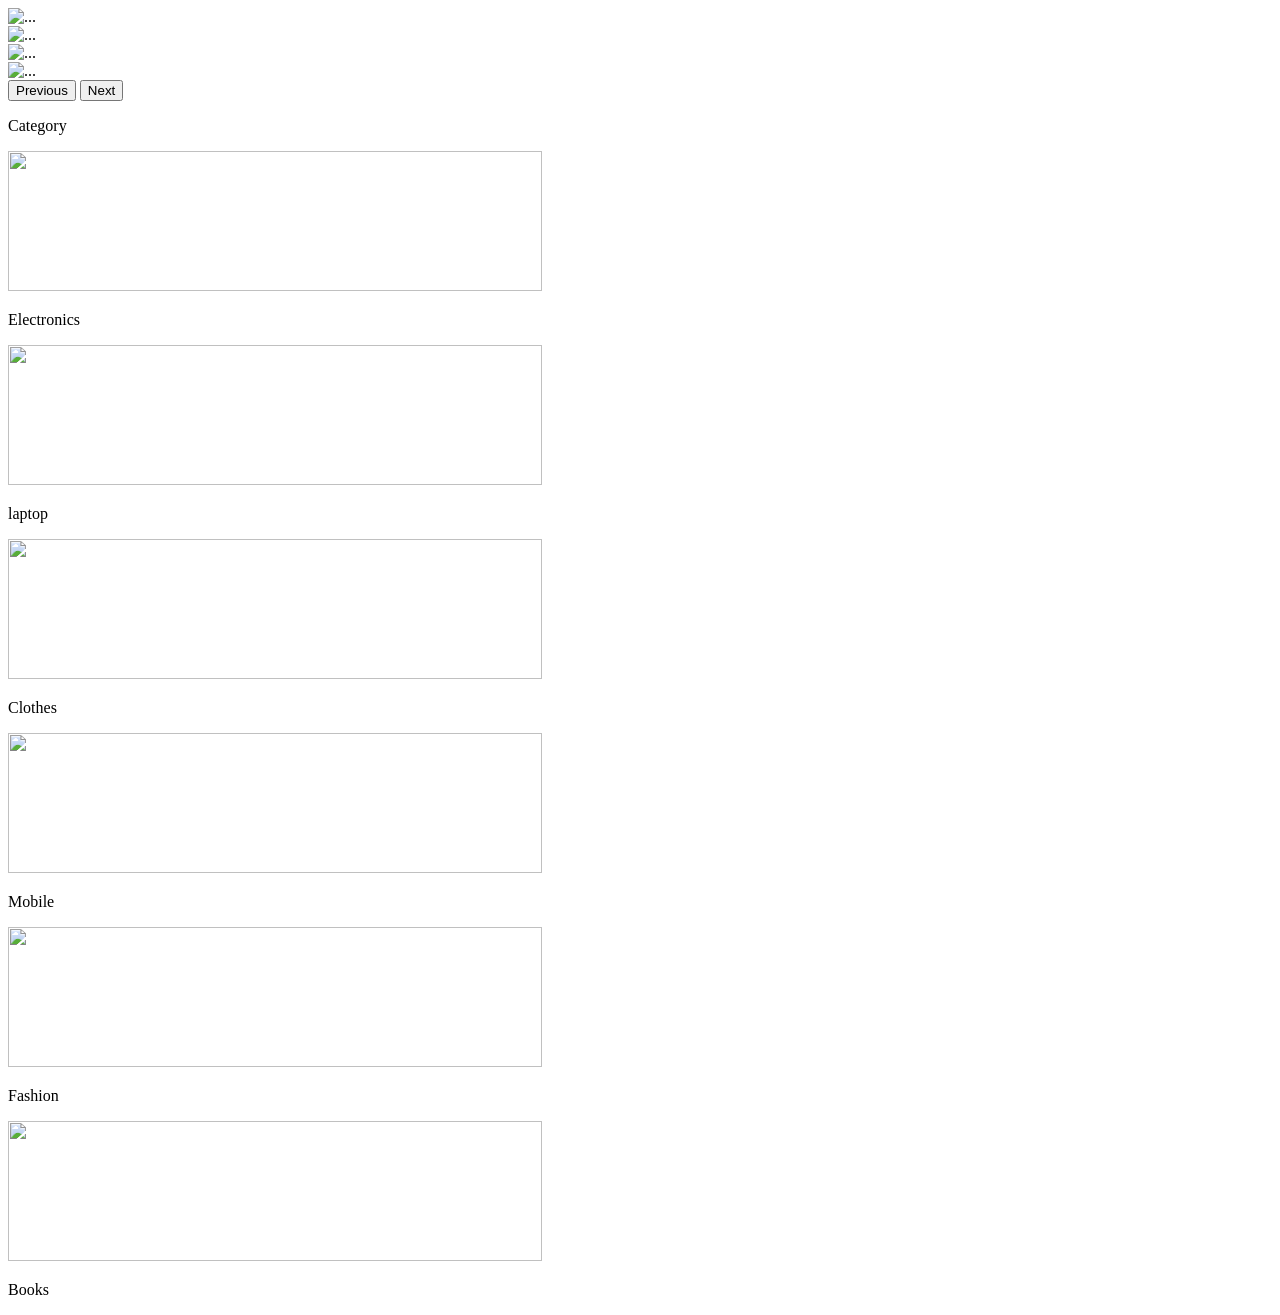
==== src/main/resources/templates/index.html @ 1dbe6b7f "first commit" ====
<!DOCTYPE html>
<html lang="en" xmlns:th="http://www.thymeLeaf.org" th:replace="~{base::Layout(~{::section})}">

<head>
	<meta charset="ISO-8859-1">
	<title>Insert title here</title>
</head>

<body>
	<section>
		<!--Start Slider -->
		<div id="carouselExample" class="carousel slide">
			<div class="carousel-inner">
				<div class="carousel-item active">
					<img src="img/ecom.png" class="d-block w-100" alt="..." height="350px">
				</div>
				<div class="carousel-item">
					<img src="img/ecom1.jpg" class="d-block w-100" alt="..." height="350px">
				</div>
				<div class="carousel-item">
					<img src="img/ecom2.jpg" class="d-block w-100" alt="..." height="350px">
				</div>
				<div class="carousel-item">
					<img src="img/ecom3.jpg" class="d-block w-100" alt="..." height="350px">
				</div>
			</div>
			<button class="carousel-control-prev" type="button" data-bs-target="#carouselExample" data-bs-slide="prev">
				<span class="carousel-control-prev-icon" aria-hidden="true"></span>
				<span class="visually-hidden">Previous</span>
			</button>
			<button class="carousel-control-next" type="button" data-bs-target="#carouselExample" data-bs-slide="next">
				<span class="carousel-control-next-icon" aria-hidden="true"></span>
				<span class="visually-hidden">Next</span>
			</button>
		</div>
		<!-- End Slider -->
		<!-- Category Module Start-->
		<div class="container">
			<div class="row">
				<p class="text-center fs-4">Category</p>
				<div class="col-md-2">
					<div class="card rounded-circle shadow-sm p-3 mb-5 bg-body-tertiary rounded">
						<div class="card-body text-center">
							<img src="img/category_img/Electronics.jpg" width="65%" height="140px">
							<p>Electronics</p>

						</div>
					</div>
				</div>
				<div class="col-md-2">
					<div class="card rounded-circle shadow-sm p-3 mb-5 bg-body-tertiary rounded">
						<div class="card-body text-center">
							<img src="img/category_img/laptop.jpg" width="65%" height="140px">
							<p>laptop</p>

						</div>
					</div>
				</div>
				<div class="col-md-2">
					<div class="card rounded-circle shadow-sm p-3 mb-5 bg-body-tertiary rounded">
						<div class="card-body text-center">
							<img src="img/category_img/Cloth.jpg" width="65%" height="140px">
							<p>Clothes</p>

						</div>
					</div>
				</div>
				<div class="col-md-2">
					<div class="card rounded-circle shadow-sm p-3 mb-5 bg-body-tertiary rounded">
						<div class="card-body text-center">
							<img src="img/category_img/Mobile.jpg" width="65%" height="140px">
							<p>Mobile</p>

						</div>
					</div>
				</div>
				<div class="col-md-2">
					<div class="card rounded-circle shadow-sm p-3 mb-5 bg-body-tertiary rounded">
						<div class="card-body text-center">
							<img src="img/category_img/Fashion.jpg" width="65%" height="140px">
							<p>Fashion</p>

						</div>
					</div>
				</div>
				<div class="col-md-2">
					<div class="card rounded-circle shadow-sm p-3 mb-5 bg-body-tertiary rounded">
						<div class="card-body text-center">
							<img src="img/category_img/Books.jpg" width="65%" height="140px">
							<p>Books</p>

						</div>
					</div>
				</div>
			</div>
		</div>


		<!-- Category Module End -->
	</section>


</body>

</html>
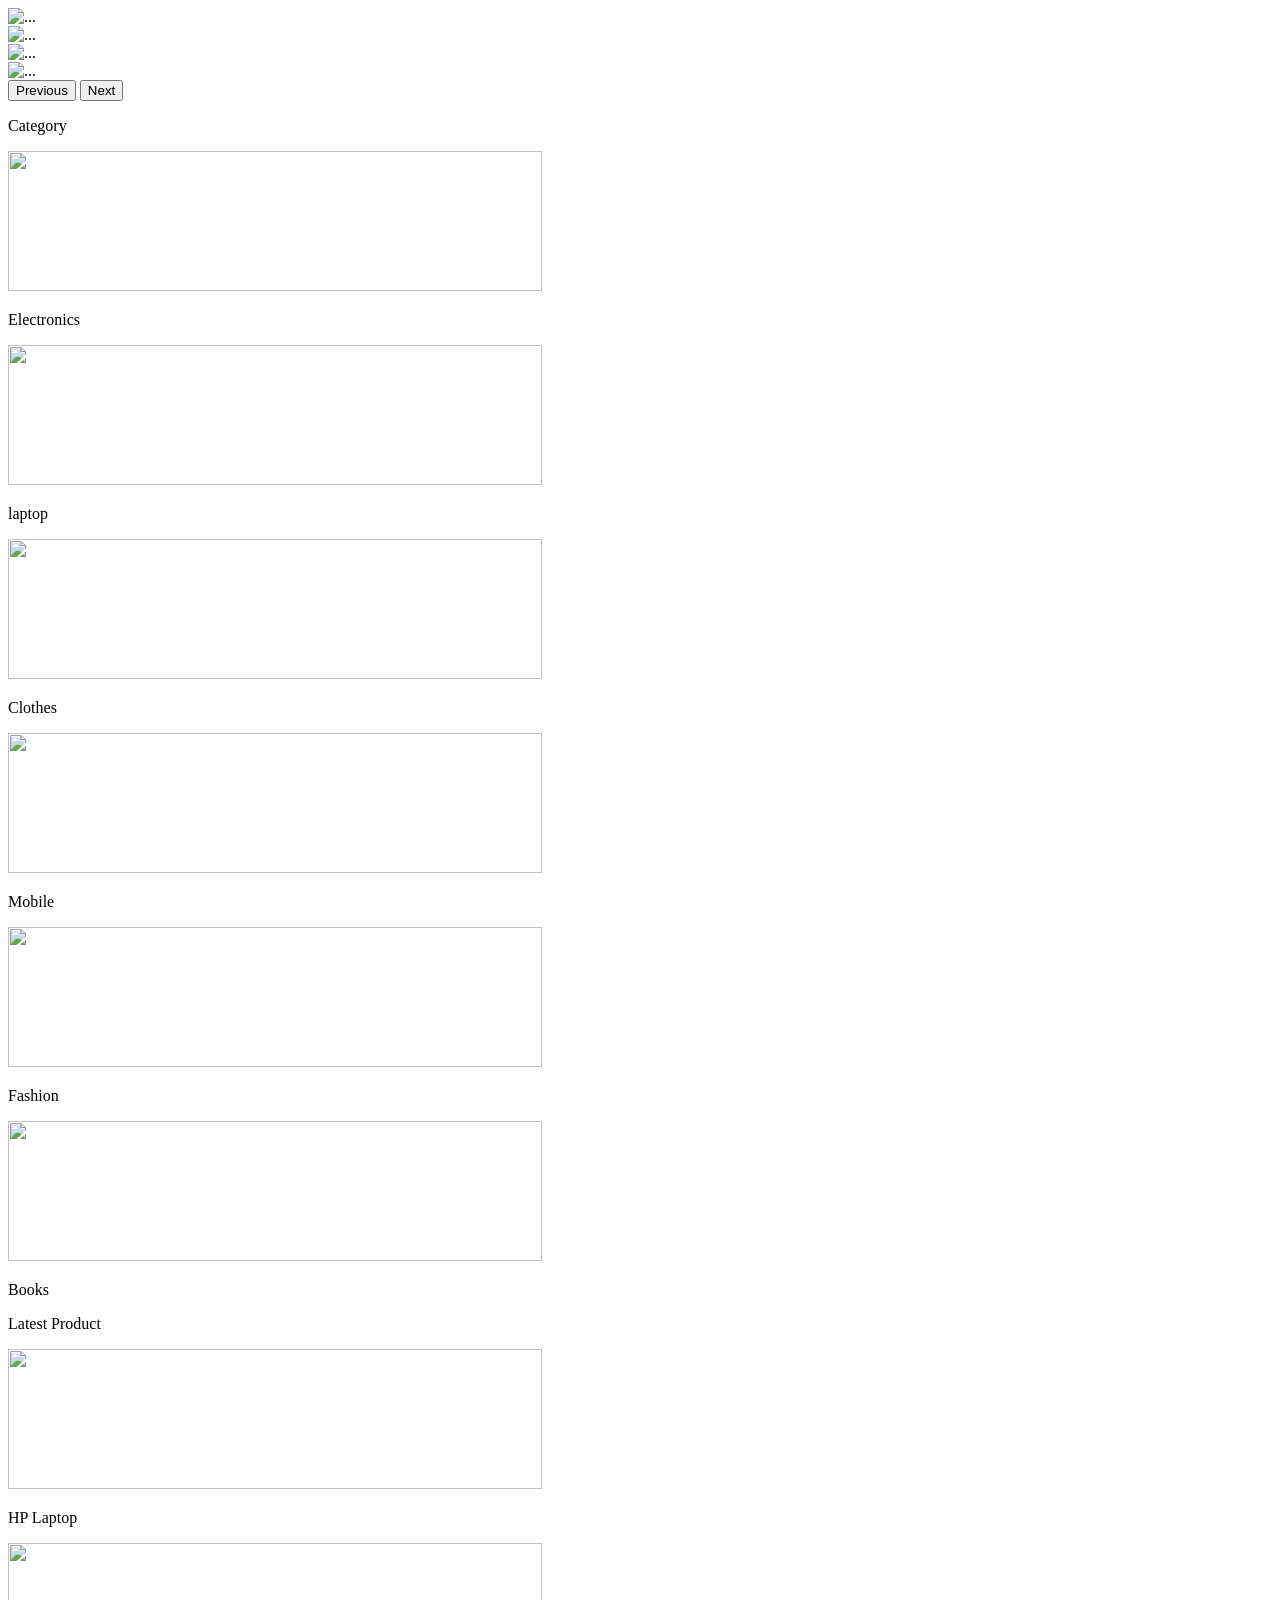
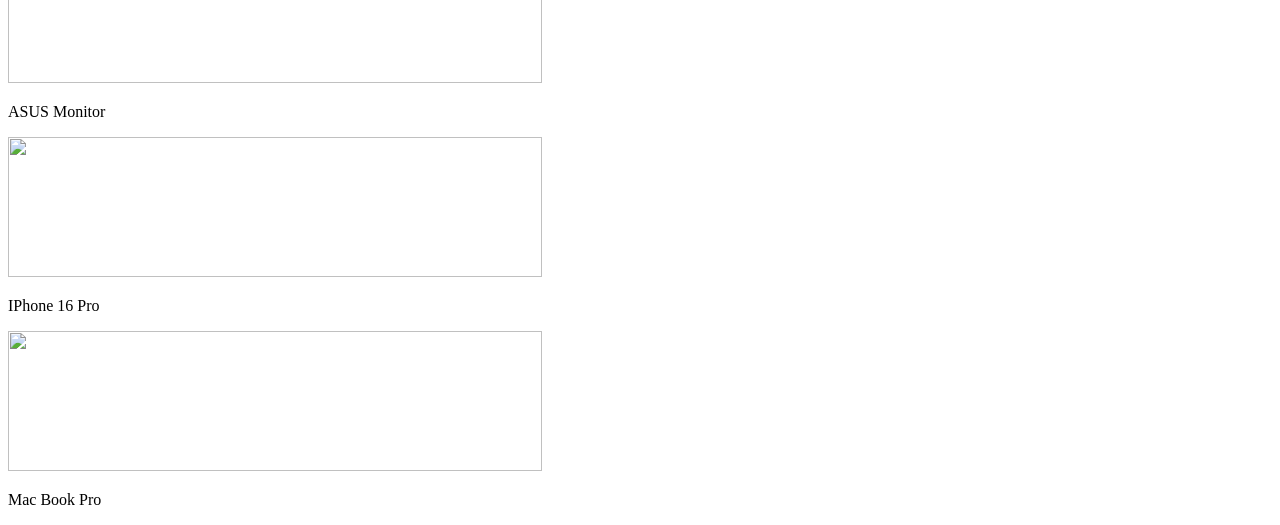
==== commit f54a2ba4: "second commit" ====
--- a/src/main/resources/templates/index.html
+++ b/src/main/resources/templates/index.html
@@ -39,7 +39,7 @@
 			<div class="row">
 				<p class="text-center fs-4">Category</p>
 				<div class="col-md-2">
-					<div class="card rounded-circle shadow-sm p-3 mb-5 bg-body-tertiary rounded">
+					<div class="card rounded-circle shadow p-3 mb-5 bg-body-tertiary rounded">
 						<div class="card-body text-center">
 							<img src="img/category_img/Electronics.jpg" width="65%" height="140px">
 							<p>Electronics</p>
@@ -48,7 +48,7 @@
 					</div>
 				</div>
 				<div class="col-md-2">
-					<div class="card rounded-circle shadow-sm p-3 mb-5 bg-body-tertiary rounded">
+					<div class="card rounded-circle shadow p-3 mb-5 bg-body-tertiary rounded">
 						<div class="card-body text-center">
 							<img src="img/category_img/laptop.jpg" width="65%" height="140px">
 							<p>laptop</p>
@@ -57,7 +57,7 @@
 					</div>
 				</div>
 				<div class="col-md-2">
-					<div class="card rounded-circle shadow-sm p-3 mb-5 bg-body-tertiary rounded">
+					<div class="card rounded-circle shadow p-3 mb-5 bg-body-tertiary rounded">
 						<div class="card-body text-center">
 							<img src="img/category_img/Cloth.jpg" width="65%" height="140px">
 							<p>Clothes</p>
@@ -66,7 +66,7 @@
 					</div>
 				</div>
 				<div class="col-md-2">
-					<div class="card rounded-circle shadow-sm p-3 mb-5 bg-body-tertiary rounded">
+					<div class="card rounded-circle shadow p-3 mb-5 bg-body-tertiary rounded">
 						<div class="card-body text-center">
 							<img src="img/category_img/Mobile.jpg" width="65%" height="140px">
 							<p>Mobile</p>
@@ -75,7 +75,7 @@
 					</div>
 				</div>
 				<div class="col-md-2">
-					<div class="card rounded-circle shadow-sm p-3 mb-5 bg-body-tertiary rounded">
+					<div class="card rounded-circle shadow p-3 mb-5 bg-body-tertiary rounded">
 						<div class="card-body text-center">
 							<img src="img/category_img/Fashion.jpg" width="65%" height="140px">
 							<p>Fashion</p>
@@ -84,7 +84,7 @@
 					</div>
 				</div>
 				<div class="col-md-2">
-					<div class="card rounded-circle shadow-sm p-3 mb-5 bg-body-tertiary rounded">
+					<div class="card rounded-circle shadow p-3 mb-5 bg-body-tertiary rounded">
 						<div class="card-body text-center">
 							<img src="img/category_img/Books.jpg" width="65%" height="140px">
 							<p>Books</p>
@@ -97,6 +97,58 @@
 
 
 		<!-- Category Module End -->
+
+		<!-- Start Latest Product Module-->
+		<div class="container-fluid bg-light p-3">
+			<div class="row">
+				<p class="text-center fs-4">Latest Product</p>
+
+				<div class="col-md-3">
+					<div class="card shadow p-3 mb-5 bg-body-tertiary rounded">
+						<div class="card-body text-center">
+							<img alt="" src="img/product_img/Apple Laptop M2 2025.jpg" class="" width="65%"
+								height="140px">
+							<p class="text-center">HP Laptop</p>
+						</div>
+
+					</div>
+
+				</div>
+				<div class="col-md-3">
+					<div class="card shadow p-3 mb-5 bg-body-tertiary rounded">
+						<div class="card-body text-center">
+							<img alt="" src="img/product_img/Asus Monitor.png" class="" width="65%" height="140px">
+							<p class="text-center">ASUS Monitor</p>
+						</div>
+
+					</div>
+
+				</div>
+				<div class="col-md-3">
+					<div class="card shadow p-3 mb-5 bg-body-tertiary rounded">
+						<div class="card-body text-center">
+							<img alt="" src="img/product_img/iphone 16 pro.jpg" class="" width="65%" height="140px">
+							<p class="text-center">IPhone 16 Pro</p>
+						</div>
+
+					</div>
+
+				</div>
+				<div class="col-md-3">
+					<div class="card shadow p-3 mb-5 bg-body-tertiary rounded">
+						<div class="card-body text-center">
+							<img alt="" src="img/product_img/Mac book Pro.jpg" class="" width="65%" height="140px">
+							<p class="text-center">Mac Book Pro</p>
+						</div>
+
+					</div>
+
+				</div>
+			</div>
+		</div>
+
+
+		<!-- End Product Module-->
 	</section>
 
 
